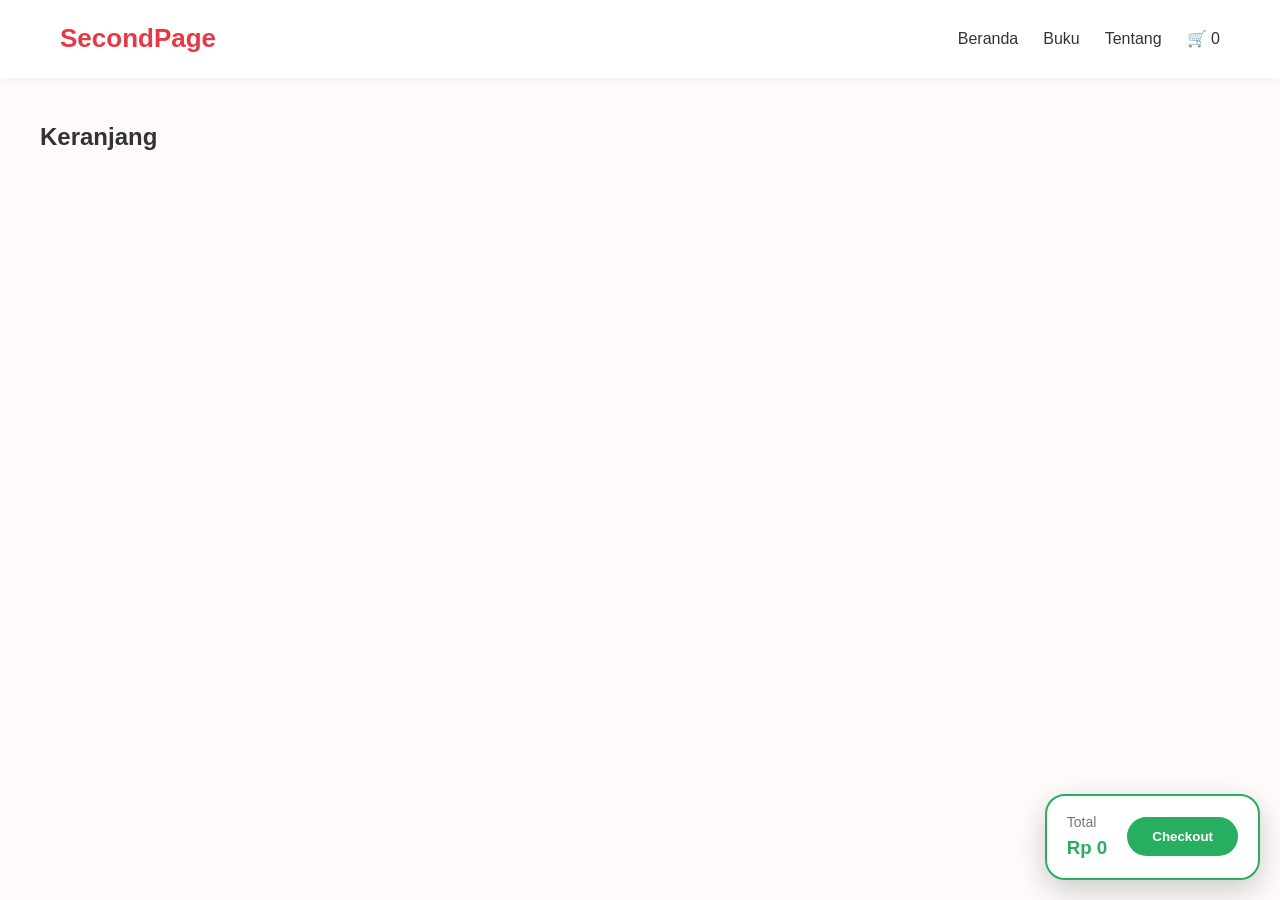
==== keranjang.html @ 3e3de12f "index.html" ====
<!DOCTYPE html>
<html lang="id">
<head>
  <meta charset="UTF-8">
  <title>Keranjang</title>
  <link rel="stylesheet" href="style.css">
</head>
<body>

<nav>
  <div class="logo">SecondPage</div>
  <ul>
    <li><a href="index.html">Beranda</a></li>
    <li><a href="katalog.html">Buku</a></li>
    <li><a href="tentang.html">Tentang</a></li>
   <li>
  <a href="keranjang.html" class="cart-icon">
    🛒 <span id="cartCount">0</span>
  </a>
</li>
  </ul>
</nav>

<section style="padding:40px;">
  <h1>Keranjang</h1>
  <div id="listKeranjang"></div>
  <div style="margin-top:20px;">
</div>
<div class="checkout-bar">
  <div>
    <p>Total</p>
    <h3 id="totalHarga"></h3>
  </div>
  <button onclick="checkoutWA()" class="btn">Checkout</button>
</div>
</section>

<script src="keranjang.js"></script>
<script src="global.js"></script>
</body>
</html>
---- style.css ----
/* =========================================
   1. GLOBAL STYLES (Berlaku di Semua Halaman)
   ========================================= */
* {
  margin: 0;
  padding: 0;
  box-sizing: border-box;
  font-family: 'Poppins', sans-serif;
}

body {
  background: #fffbfb;
  color: #333;
  line-height: 1.6;
}

/* NAVBAR */
nav {
  display: flex;
  justify-content: space-between;
  align-items: center;
  padding: 18px 60px;
  background: white;
  box-shadow: 0 2px 10px rgba(0,0,0,0.05);
  position: sticky;
  top: 0;
  z-index: 1000;
}

.logo {
  font-size: 26px;
  font-weight: 700;
  color: #e63946;
}

nav ul {
  list-style: none;
  display: flex;
  gap: 25px;
}
.nav a {
  margin-bottom: 10px;
  line-height: 1.7;
  color: #555;
}

nav a:hover {
  color: #27ae60;
}

/* TOMBOL UMUM */
.btn {
  display: inline-block;
  padding: 12px 25px;
  background: var(--primary-green); /* Mengikuti hijau di beranda */
  color: white;
  text-decoration: none;
  border-radius: 50px; /* Bentuk lonjong biar estetik */
  font-weight: 600;
  transition: 0.3s;
  border: none;
  cursor: pointer;
}

.btn:hover {
  background: #219150;
  transform: translateY(-3px);
  box-shadow: 0 5px 15px rgba(45, 106, 79, 0.3);
}
/* =========================================
   UPDATE FOOTER (KONSISTENSI WARNA)
   ========================================= */

.footer-section h2.logo {
  color: #e63946; /* Tetap merah sesuai branding logo */
  margin-bottom: 20px;
}

.footer-section h3 {
  font-size: 1.2rem;
  margin-bottom: 20px;
  color: #ffffff;
  position: relative;
}

/* Garis bawah kecil di judul footer agar manis */
.footer-section h3::after {
  content: '';
  width: 40px;
  height: 2px;
  background: #27ae60; /* Hijau matching */
  position: absolute;
  bottom: -8px;
  left: 0;
}

.footer-section p {
  color: #cccccc; /* Abu-abu terang agar nyaman dibaca */
  font-size: 14px;
  margin-bottom: 10px;
}

.footer-section ul li a {
  color: #cccccc;
  transition: 0.3s;
}

.footer-section ul li a:hover {
  color: #27ae60; /* Hover hijau */
  padding-left: 5px; /* Efek geser sedikit saat di-hover */
}

/* TOMBOL WHATSAPP DI FOOTER */
.btn-whatsapp {
  background: #27ae60 !important; /* Hijau segar */
  color: #ffffff;
  border-radius: 8px;
  padding: 10px 20px;
  display: inline-block;
  margin-top: 10px;
  font-weight: 500;
}

.btn-whatsapp:hover {
  background: #219150 !important;
  transform: translateY(-3px);
  box-shadow: 0 5px 15px rgba(39, 174, 96, 0.3);
}

.footer-bottom {
  text-align: center;
  margin-top: 50px;
  border-top: 1px solid #333;
  padding-top: 20px;
  font-size: 13px;
  color: #777;
}
/* ===== FOOTER ===== */
/* FOOTER */
.footer {
  background: #222;
  color: #fff;
  padding: 50px 20px 20px;
  margin-top: 80px;
}

.footer-container {
  display: flex;
  justify-content: space-between;
  flex-wrap: wrap;
  gap: 30px;
  max-width: 1100px;
  margin: auto;
}

.footer-section {
  flex: 1;
  min-width: 250px;
}

.footer-section h3 {
  margin-bottom: 15px;
}

.footer-section p {
  color: #ffffff;
  font-size: 14px;
}

.footer-section ul {
  list-style: none;
}

.footer-section ul li {
  margin-bottom: 8px;
}

.footer-section ul li a {
  text-decoration: none;
  color: #fffefe;
  transition: 0.3s;
}

.footer-section ul li a:hover {
  color: #27ae60;
}

.footer-section .btn {
  margin-top: 10px;
  display: inline-block;
}
a {
    text-decoration: none;
}
a {
    color: inherit;
    text-decoration: none;
}
/* BAGIAN BAWAH */
.footer-bottom {
  text-align: center;
  margin-top: 30px;
  border-top: 1px solid #444;
  padding-top: 15px;
  font-size: 13px;
  color: #aaa;
}

/* RESPONSIVE */
@media (max-width: 768px) {
  .footer-container {
    flex-direction: column;
    text-align: center;
  }
}
/* =========================================
   2. HOME PAGE (Hanya untuk home.html)
   ========================================= */
.hero {
  min-height: 80vh;
  background: url("gmbr/back.png");
  background-size: cover;
  background-position: center;
  display: flex;
  flex-direction: column;
  justify-content: center;
  align-items: center;
  text-align: center;
  color: rgb(233, 221, 221);
  padding: 60px 20px;
}

.hero h1 {
  font-size: 3rem;
  margin-bottom: 15px;
}

.features {
  display: flex;
  justify-content: center;
  gap: 30px;
  padding: 80px 60px;
  flex-wrap: wrap;
}
.hero-text {
  max-width: 700px;
  margin: auto;
  text-align: center;
}
.features .card {
  background: rgb(243, 234, 234);
  padding: 25px;
  width: 260px;
  border-radius: 15px;
  text-align: center;
  box-shadow: 0 4px 15px rgba(0,0,0,0.05);
  transition: 0.3s;
}
 .card:hover {
  transform: translateY(-6px);
}

.card h3 {
  margin-bottom: 10px;
  color: #2a9d8f;
}
.philosophy {
  margin-top: 40px;
  padding: 80px 20px;
  background: #d8e2ce;
  text-align: center;
}

.philosophy h2 {
  font-size: 32px;
  margin-bottom: 20px;
  color: #6d4c41;
}

.philosophy p {
  max-width: 750px;
  margin: auto;
  line-height: 1.8;
  color: #555;
}
/* =========================================
   3. KATALOG PAGE (Hanya untuk katalog.html)
   ========================================= */
.mini-hero {
  padding: 60px 20px;
  text-align: center;
  background: #d8e2ce;
  margin-bottom: 40px;
}

.product-container {
  display: grid;
  grid-template-columns: repeat(auto-fill, minmax(250px, 1fr));
  gap: 30px;
  padding: 0 60px 80px;
}

.product-card {
  background: white;
  padding: 20px;
  border-radius: 15px;
  text-align: center;
  box-shadow: 0 5px 15px rgba(0,0,0,0.05);
  transition: 0.3s;
}

.product-card:hover {
  transform: translateY(-10px);
}

.product-card img {
  width: 100%;
  height: 300px;
  object-fit: cover;
  border-radius: 10px;
  margin-bottom: 15px;
}
/* Search */
#searchInput {
  display: block;
  margin: 20px auto; /* bikin ke tengah */
  padding: 10px 15px;
  width: 50%;
  max-width: 400px;
  border: 2px solid #ccc;
  border-radius: 25px;
  outline: none;
  font-size: 16px;
  transition: 0.3s;
}

/* 🔥 Efek saat diklik */
#searchInput:focus {
  border-color: #4CAF50;
  box-shadow: 0 0 8px rgba(76, 175, 80, 0.5);
}
.card-link {
  text-decoration: none;
  color: inherit;
  display: block;
}

.card-link:hover .product-card {
  transform: translateY(-10px);
}

.product-card {
  cursor: pointer;
}
/* =========================================
   4. DETAIL PAGE (Hanya untuk detail.html)
   ========================================= */
.detail-wrapper {
  padding: 60px 20px;
  display: flex;
  justify-content: center;
}

.detail-card {
  display: grid;
  grid-template-columns: 1fr 1fr;
  gap: 40px;
  background: white;
  max-width: 1000px;
  width: 100%;
  padding: 40px;
  border-radius: 25px;
  position: relative; /* UNTUK TOMBOL SILANG */
  box-shadow: 0 15px 40px rgba(0,0,0,0.1);
  align-items: start;
}
.detail-img img {
  width: 100%;
  max-height: 420px;  
  object-fit: cover;   
  border-radius: 15px;
}
/* TOMBOL SILANG (BACK) */
.btn-back {
  position: absolute;
  top: 20px;
  right: 25px;
  background: #eee;
  border: none;
  width: 40px;
  height: 40px;
  border-radius: 50%;
  font-size: 20px;
  cursor: pointer;
  display: flex;
  align-items: center;
  justify-content: center;
  transition: 0.3s;
  color: #333;
  z-index: 10;
}

.btn-back:hover {
  background: #e63946;
  color: white;
  transform: rotate(90deg);
}

.thumbs {
  display: flex;
  gap: 15px;
  margin-top: 15px;
}

.thumbs img {
  width: 80px;
  height: 80px;
  cursor: pointer;
  border: 2px solid transparent;
  transition: 0.3s;
}

.thumbs img:hover {
  border-color:#27ae60;
}
.detail-info {
  display: flex;
  flex-direction: column;
  height: 100%;
}
.detail-info h1 {
  font-size: 32px;
  margin-bottom: 10px;
}

.detail-info .harga {
  font-size: 24px;
  color:#27ae60;;
  font-weight: 700;
  margin-bottom: 20px;
}
.bottom-area {
  margin-top: auto; /* bikin turun ke bawah */
}

.button-group {
  display: flex;
  gap: 10px;
  flex-wrap: wrap;
}
.btn-keranjang {
  background-color: var(--primary-green) !important; /* Paksa pakai hijau beranda */
  color: white;
  border-radius: 50px; 
  padding: 10px 20px;
}
.btn-whatsapp {
  background-color: #25d366 !important;
  border-radius: 50px;
  padding: 10px 20px;
}
/* =========================================
   5. TENTANG PAGE (Hanya untuk tentang.html)
   ========================================= */

  /* Update Tambahan untuk style.css */
.card-shadow {
  box-shadow: 0 10px 30px rgba(0,0,0,0.08);
  border-radius: 25px;
  overflow: hidden;
  background: white;
  margin: 40px auto;
  max-width: 1000px;
}

.header-section {
  text-align: center;
  margin-top: 50px;
}

.header-section h1, .header-section h2 {
  color: var(--primary-green);
  font-weight: 700;
}

.lokasi-container {
  display: flex;
  align-items: center;
  flex-wrap: wrap;
}

.map-box {
  flex: 1.5;
  min-width: 300px;
}

.lokasi-info {
  flex: 1;
  padding: 40px;
  min-width: 250px;
}

.lokasi-info h3 {
  margin-bottom: 15px;
  color: var(--primary-red);
}

.tentang-img img {
  width: 100%;
  max-width: 500px;
  height: 300px;
  object-fit: cover;
  border-radius: 15px;
}

.tentang-text {
  flex: 1;
  text-align: left;
}

.tentang-text h2 {
  margin-bottom: 15px;
  color: #6d4c41;
}

.tentang-text p {
  margin-bottom: 10px;
  line-height: 1.7;
  color: #636060;
}
/* CARD BESAR */
.galeri-card {
  background: #fff;
  padding: 20px;
  margin: 30px auto;
  border-radius: 20px;
  max-width: 1000px;
  box-shadow: 0 5px 20px rgba(0,0,0,0.1);
}


.galeri {
  display: flex !important;
  flex-wrap: wrap !important; 
  gap: 15px !important;
  justify-content: center !important;
  width: 100% !important;
}

.galeri img {
  width: 280px !important; 
  height: 200px !important;
  object-fit: cover !important;
  border-radius: 12px !important;
  display: inline-block !important;
}
.galeri img {
  transition: all 0.4s ease;
  cursor: pointer;
}
/* efek hover */
.galeri img:hover {
  transform: scale(1.05);
}
.lokasi {
  padding: 60px 20px;
}

/* CARD UTAMA */
.lokasi-container {
  display: flex;
  gap: 20px;
  background: #fff;
  border-radius: 15px;
  overflow: hidden;
  box-shadow: 0 5px 20px rgba(0,0,0,0.1);
}

/* =========================================
   6. KERANJANG (Hanya untuk keranjang.html)
   ========================================= */

/* CARD KERANJANG */
.cart-card {
  display: flex;
  gap: 20px;
  background: #fff;
  padding: 20px;
  border-radius: 15px;
  margin-bottom: 20px;
  align-items: center;
  box-shadow: 0 5px 15px rgba(0,0,0,0.08);
}

.cart-img img {
  width: 150px;
  height: 200px;
  object-fit: cover;
  border-radius: 10px;
}

/* INFO */
.cart-info {
  flex: 1;
}

.cart-info h3 {
  margin-bottom: 10px;
}

/* QTY BUTTON */
.qty {
  display: flex;
  align-items: center;
  gap: 10px;
  margin: 10px 0;
}

.qty button {
  padding: 5px 10px;
  border: none;
  background: #27ae60;
  color: white;
  border-radius: 5px;
  cursor: pointer;
}

/* HAPUS */
.btn-hapus {
  background: #e63946;
  padding: 8px 12px;
  border: none;
  color: white;
  border-radius: 6px;
  cursor: pointer;
}

.btn-hapus:hover {
  background: #c82333;
}
button:hover {
  background: #219150;
}
/* CHECKOUT STICKY */
.checkout-bar {
  position: fixed;
  bottom: 20px;
  right: 20px;
  background: white;
  padding: 15px 20px;
  border-radius: 15px;
  box-shadow: 0 10px 30px rgba(0,0,0,0.2);
  display: flex;
  align-items: center;
  gap: 20px;
  z-index: 999;
}

.checkout-bar p {
  margin: 0;
  font-size: 14px;
  color: #777;
}

.checkout-bar h3 {
  margin: 0;
  color: #27ae60;
}

@media (max-width: 850px) {
  .detail-card {
    grid-template-columns: 1fr;
  }
  
  nav {
    padding: 18px 20px;
  }
  
  .product-container {
    padding: 0 20px 40px;
  }
}

 /*CSS TAMBAHAN*/ 
:root {
  --primary-green: #27ae60; /* Hijau segar dari tombolmu */
  --primary-red: #e63946;   /* Merah dari logomu */
  --bg-soft: #f4f7f1;       /* Warna krem kehijauan tipis untuk background */
}
/* Update Hero agar teks lebih terbaca */
.hero {
  position: relative;
  background: linear-gradient(rgba(0,0,0,0.5), rgba(0,0,0,0.5)), url("gmbr/back.png"); /* Tambah overlay */
  background-size: cover;
  background-position: center;
  min-height: 80vh;
  color: white;
}

/* Tombol Lihat Katalog agar matching dengan nuansa hijau */
.hero .btn {
  background: var(--primary-green);
  padding: 15px 35px;
  font-size: 1.1rem;
  border-radius: 50px; /* Bentuk lonjong sesuai referensi */
}

/* Feature Card agar lebih rapi */
.features .card {
  background: white;
  border: 1px solid #eee;
  border-radius: 20px;
  box-shadow: 0 10px 20px rgba(0,0,0,0.05);
}
.mini-hero {
  padding: 80px 20px;
  background: var(--primary-green); /* Gunakan hijau yang sama dengan tombol */
  color: white;
  border-radius: 0 0 50px 50px; /* Efek lengkung di bawah */
}

.mini-hero h1 {
  color: white; /* Pastikan judul jadi putih di atas hijau */
  font-size: 2.5rem;
}


.tentang-flex {
  display: grid;
  grid-template-columns: 1fr 1fr; 
  gap: 50px;
  align-items: center;
  padding: 60px 20px;
  max-width: 1100px;
  text-align: left; /
}

.tentang-img img {
  width: 100%;
  height: auto; /* Ikuti proporsi foto asli */
  max-height: 400px;
  border-radius: 25px; 
  box-shadow: 0 15px 30px rgba(0,0,0,0.1);
}

.tentang h1 {
  color: var(--primary-green); /* Judul matching dengan katalog */
  font-size: 2.8rem;
  margin-bottom: 40px;
}

.btn-whatsapp { 
  background-color: #25d366 !important; 
}

.btn-keranjang { 
  background-color: var(--primary-red) !important; /* Gunakan merah logo */
}

/* Bar Checkout di keranjang */
.checkout-bar {
  border: 2px solid var(--primary-green);
  border-radius: 20px;
}
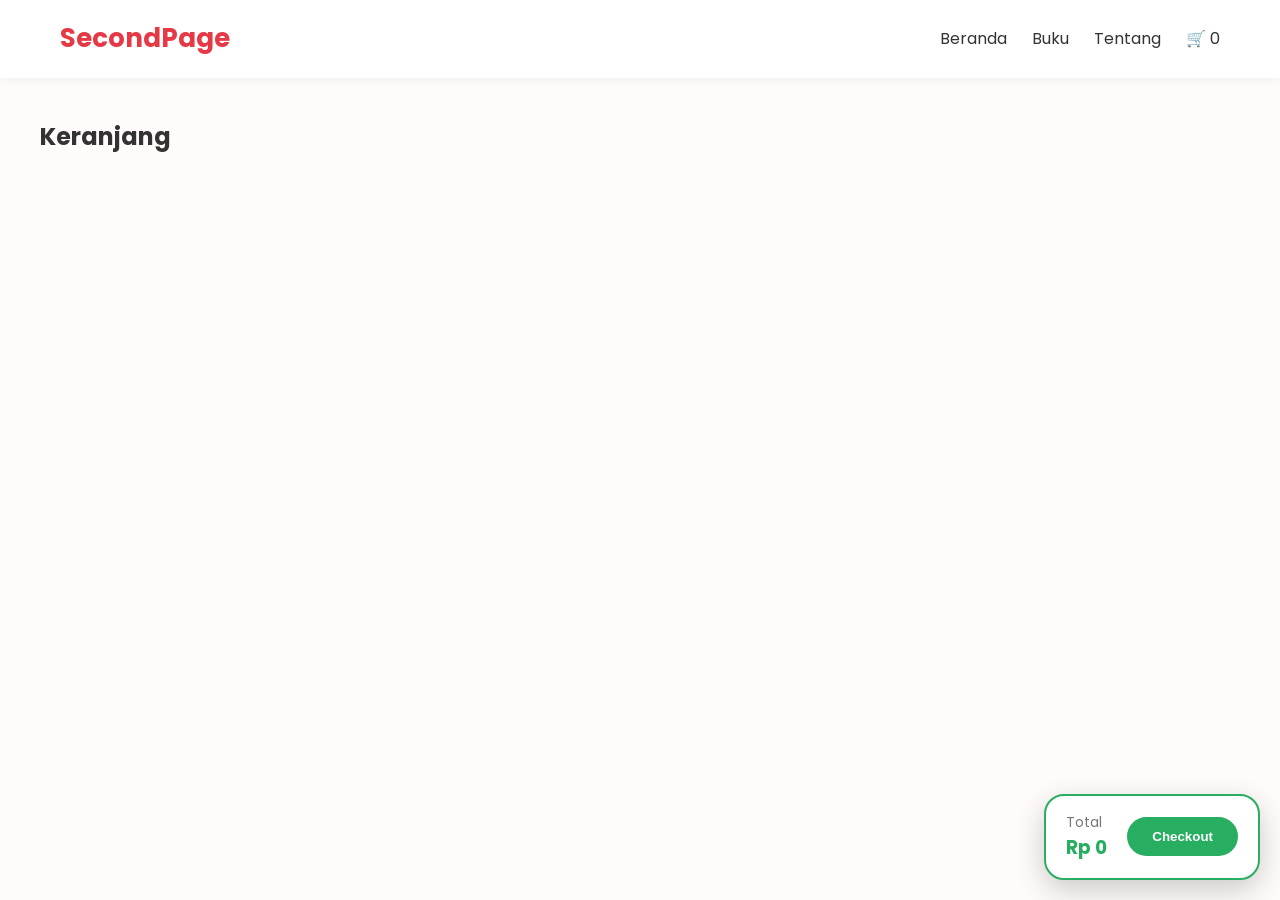
==== commit 9428dd63: "Update keranjang.html" ====
--- a/keranjang.html
+++ b/keranjang.html
@@ -4,6 +4,7 @@
   <meta charset="UTF-8">
   <title>Keranjang</title>
   <link rel="stylesheet" href="style.css">
+  <link href="https://fonts.googleapis.com/css2?family=Poppins:wght@400;500;600;700&display=swap" rel="stylesheet">
 </head>
 <body>
 
@@ -38,4 +39,4 @@
 <script src="keranjang.js"></script>
 <script src="global.js"></script>
 </body>
-</html>+</html>
